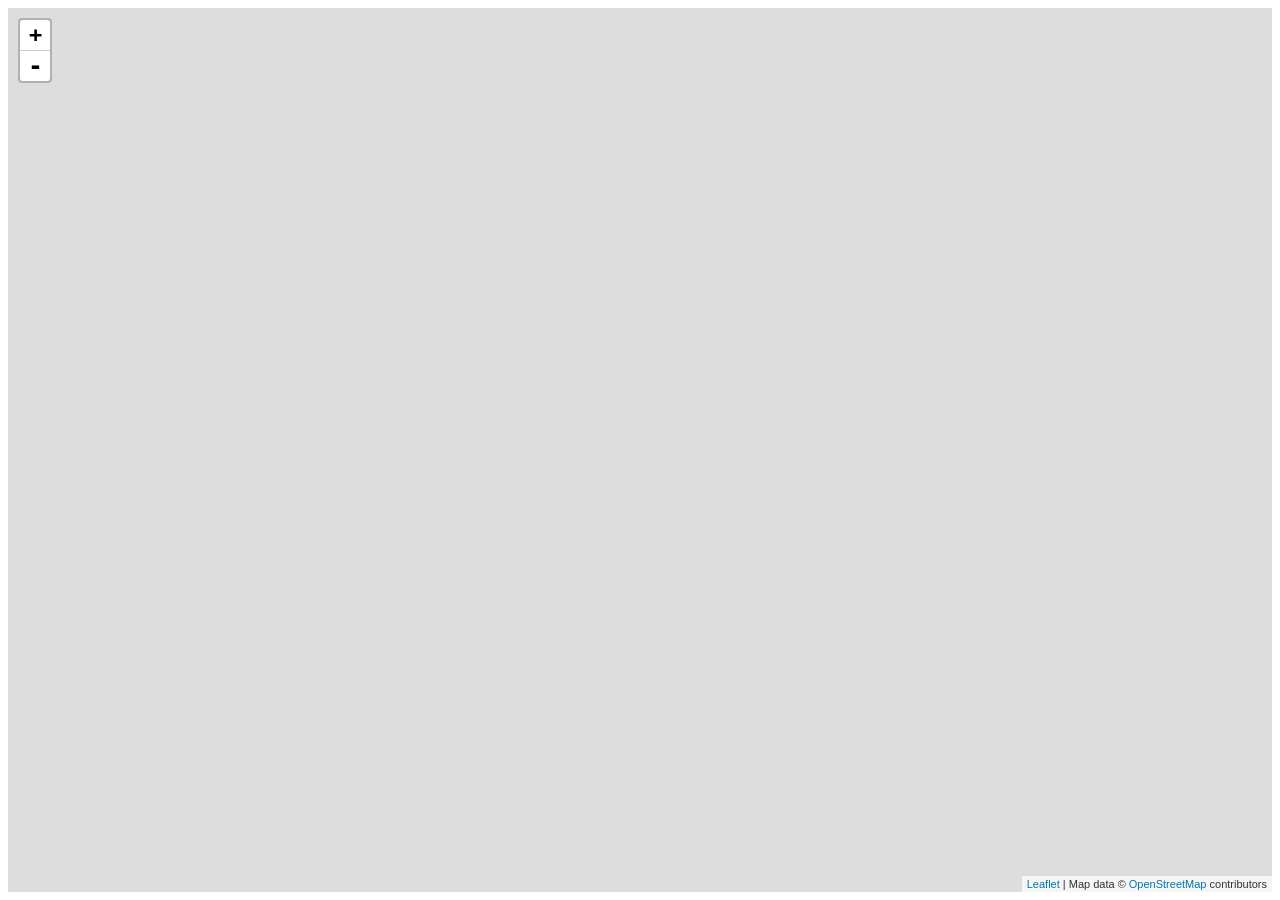
==== caching_tileserver/map_src/index-leaflet-raster.html @ f567d8f9 "initial import" ====
<html>
<head>
  <script type="text/javascript" src="leaflet.js"></script>
  <script type="text/javascript" src="Leaflet.VectorGrid.bundled.js"></script>
  <script type="text/javascript" src="leaflet-realtime.js"></script>
  <script type="text/javascript" src="leaflet-hash.js"></script>

  <link rel="stylesheet" type="text/css" href="leaflet.css"/>

  <script src="mapbox-gl.js"></script>
  <link href="mapbox-gl.css" rel='stylesheet' />

  <script src="leaflet-mapbox-gl.js"></script>

  <style>
    #map { height: 100%; }
  </style>
</head>
<body>
<div id="map"></div>
<script type="text/javascript">
var map = L.map('map').setView([39.8283, -98.5795], 5);
ATTR = '&copy;&nbsp;<a href="http://openstreetmap.org">OpenStreetMap</a> contributors, ' +
  '<a href="http://creativecommons.org/licenses/by-sa/2.0/">CC-BY-SA</a>';

var hash = new L.Hash(map);

/*
var gl = L.mapboxGL({
	style: '/vector_tiles/styles/osm-bright.json',
	accessToken: 'no-token',
  attribution: ATTR
}).addTo(map);
*/
var osmUrl='/raster_tiles/osm_bright/{z}/{x}/{y}.png?origin=nw';
var osmAttrib='Map data © <a href="http://openstreetmap.org">OpenStreetMap</a> contributors';
var osm = new L.TileLayer(osmUrl, {minZoom: 0, maxZoom: 22, attribution: osmAttrib}).addTo(map);

var trail = {
        type: 'FeatureCollection',
        features: [
          {
            type: 'Feature',
            properties: {
                id: '0'
            },
            geometry: {
                type: 'LineString',
                coordinates: []
            },
            style: {
              "color": "red"
            }
          },
          {
            type: 'Feature',
            properties: {
                id: '1'
            },
            geometry: {
                type: 'LineString',
                coordinates: []
            },
            style: {
              "color": "green"
            }
          }
        ]
    };

/*
var realtime = L.realtime(
function(success, error) {
        var west = map.getBounds().getWest();
        var east = map.getBounds().getEast();
        var south = map.getBounds().getSouth();
        var north = map.getBounds().getNorth();
        var bounds = "minlon=" + west.toFixed(6) + "&minlat=" + south.toFixed(6) + "&maxlon=" + east.toFixed(6) + "&maxlat=" + north.toFixed(6);
        fetch('/rest/entities?nument=50&numobs=20' + "&" + bounds)
        .then(function(response) { return response.json(); })
        .then(function(data) {
            success(data);
        })
        .catch(error);
    }
    , {
        interval: 3000
    }
    ).addTo(map);
*/

// control position: bottomright, topright, topleft, bottomleft
    var coorddisp = L.control({position: 'bottomleft'});
    coorddisp.onAdd = function(map){
        var div = L.DomUtil.create('div', 'mapcoords');
        div.innerHTML= "";
        div.id = "mapcoords";
        return div;
    }
    coorddisp.addTo(map);

function onMouseMove(e) {
    var west = map.getBounds().getWest();
    var east = map.getBounds().getEast();
    var south = map.getBounds().getSouth();
    var north = map.getBounds().getNorth();
    document.getElementById("mapcoords").innerHTML = e.latlng.lat.toFixed(6) + "," + e.latlng.lng.toFixed(6) +
      " [ " + west.toFixed(6) + "," + south.toFixed(6) + " -- " + east.toFixed(6) + "," + north.toFixed(6) + " ]";
}
map.on('mousemove', onMouseMove);

</script>
</body>
</html>
---- caching_tileserver/map_src/leaflet.css ----
/* required styles */

.leaflet-pane,
.leaflet-tile,
.leaflet-marker-icon,
.leaflet-marker-shadow,
.leaflet-tile-container,
.leaflet-pane > svg,
.leaflet-pane > canvas,
.leaflet-zoom-box,
.leaflet-image-layer,
.leaflet-layer {
	position: absolute;
	left: 0;
	top: 0;
	}
.leaflet-container {
	overflow: hidden;
	}
.leaflet-tile,
.leaflet-marker-icon,
.leaflet-marker-shadow {
	-webkit-user-select: none;
	   -moz-user-select: none;
	        user-select: none;
	  -webkit-user-drag: none;
	}
/* Safari renders non-retina tile on retina better with this, but Chrome is worse */
.leaflet-safari .leaflet-tile {
	image-rendering: -webkit-optimize-contrast;
	}
/* hack that prevents hw layers "stretching" when loading new tiles */
.leaflet-safari .leaflet-tile-container {
	width: 1600px;
	height: 1600px;
	-webkit-transform-origin: 0 0;
	}
.leaflet-marker-icon,
.leaflet-marker-shadow {
	display: block;
	}
/* .leaflet-container svg: reset svg max-width decleration shipped in Joomla! (joomla.org) 3.x */
/* .leaflet-container img: map is broken in FF if you have max-width: 100% on tiles */
.leaflet-container .leaflet-overlay-pane svg,
.leaflet-container .leaflet-marker-pane img,
.leaflet-container .leaflet-shadow-pane img,
.leaflet-container .leaflet-tile-pane img,
.leaflet-container img.leaflet-image-layer {
	max-width: none !important;
	}

.leaflet-container.leaflet-touch-zoom {
	-ms-touch-action: pan-x pan-y;
	touch-action: pan-x pan-y;
	}
.leaflet-container.leaflet-touch-drag {
	-ms-touch-action: pinch-zoom;
	}
.leaflet-container.leaflet-touch-drag.leaflet-touch-zoom {
	-ms-touch-action: none;
	touch-action: none;
}
.leaflet-tile {
	filter: inherit;
	visibility: hidden;
	}
.leaflet-tile-loaded {
	visibility: inherit;
	}
.leaflet-zoom-box {
	width: 0;
	height: 0;
	-moz-box-sizing: border-box;
	     box-sizing: border-box;
	z-index: 800;
	}
/* workaround for https://bugzilla.mozilla.org/show_bug.cgi?id=888319 */
.leaflet-overlay-pane svg {
	-moz-user-select: none;
	}

.leaflet-pane         { z-index: 400; }

.leaflet-tile-pane    { z-index: 200; }
.leaflet-overlay-pane { z-index: 400; }
.leaflet-shadow-pane  { z-index: 500; }
.leaflet-marker-pane  { z-index: 600; }
.leaflet-tooltip-pane   { z-index: 650; }
.leaflet-popup-pane   { z-index: 700; }

.leaflet-map-pane canvas { z-index: 100; }
.leaflet-map-pane svg    { z-index: 200; }

.leaflet-vml-shape {
	width: 1px;
	height: 1px;
	}
.lvml {
	behavior: url(#default#VML);
	display: inline-block;
	position: absolute;
	}


/* control positioning */

.leaflet-control {
	position: relative;
	z-index: 800;
	pointer-events: visiblePainted; /* IE 9-10 doesn't have auto */
	pointer-events: auto;
	}
.leaflet-top,
.leaflet-bottom {
	position: absolute;
	z-index: 1000;
	pointer-events: none;
	}
.leaflet-top {
	top: 0;
	}
.leaflet-right {
	right: 0;
	}
.leaflet-bottom {
	bottom: 0;
	}
.leaflet-left {
	left: 0;
	}
.leaflet-control {
	float: left;
	clear: both;
	}
.leaflet-right .leaflet-control {
	float: right;
	}
.leaflet-top .leaflet-control {
	margin-top: 10px;
	}
.leaflet-bottom .leaflet-control {
	margin-bottom: 10px;
	}
.leaflet-left .leaflet-control {
	margin-left: 10px;
	}
.leaflet-right .leaflet-control {
	margin-right: 10px;
	}


/* zoom and fade animations */

.leaflet-fade-anim .leaflet-tile {
	will-change: opacity;
	}
.leaflet-fade-anim .leaflet-popup {
	opacity: 0;
	-webkit-transition: opacity 0.2s linear;
	   -moz-transition: opacity 0.2s linear;
	     -o-transition: opacity 0.2s linear;
	        transition: opacity 0.2s linear;
	}
.leaflet-fade-anim .leaflet-map-pane .leaflet-popup {
	opacity: 1;
	}
.leaflet-zoom-animated {
	-webkit-transform-origin: 0 0;
	    -ms-transform-origin: 0 0;
	        transform-origin: 0 0;
	}
.leaflet-zoom-anim .leaflet-zoom-animated {
	will-change: transform;
	}
.leaflet-zoom-anim .leaflet-zoom-animated {
	-webkit-transition: -webkit-transform 0.25s cubic-bezier(0,0,0.25,1);
	   -moz-transition:    -moz-transform 0.25s cubic-bezier(0,0,0.25,1);
	     -o-transition:      -o-transform 0.25s cubic-bezier(0,0,0.25,1);
	        transition:         transform 0.25s cubic-bezier(0,0,0.25,1);
	}
.leaflet-zoom-anim .leaflet-tile,
.leaflet-pan-anim .leaflet-tile {
	-webkit-transition: none;
	   -moz-transition: none;
	     -o-transition: none;
	        transition: none;
	}

.leaflet-zoom-anim .leaflet-zoom-hide {
	visibility: hidden;
	}


/* cursors */

.leaflet-interactive {
	cursor: pointer;
	}
.leaflet-grab {
	cursor: -webkit-grab;
	cursor:    -moz-grab;
	}
.leaflet-crosshair,
.leaflet-crosshair .leaflet-interactive {
	cursor: crosshair;
	}
.leaflet-popup-pane,
.leaflet-control {
	cursor: auto;
	}
.leaflet-dragging .leaflet-grab,
.leaflet-dragging .leaflet-grab .leaflet-interactive,
.leaflet-dragging .leaflet-marker-draggable {
	cursor: move;
	cursor: -webkit-grabbing;
	cursor:    -moz-grabbing;
	}

/* marker & overlays interactivity */
.leaflet-marker-icon,
.leaflet-marker-shadow,
.leaflet-image-layer,
.leaflet-pane > svg path,
.leaflet-tile-container {
	pointer-events: none;
	}

.leaflet-marker-icon.leaflet-interactive,
.leaflet-image-layer.leaflet-interactive,
.leaflet-pane > svg path.leaflet-interactive {
	pointer-events: visiblePainted; /* IE 9-10 doesn't have auto */
	pointer-events: auto;
	}

/* visual tweaks */

.leaflet-container {
	background: #ddd;
	outline: 0;
	}
.leaflet-container a {
	color: #0078A8;
	}
.leaflet-container a.leaflet-active {
	outline: 2px solid orange;
	}
.leaflet-zoom-box {
	border: 2px dotted #38f;
	background: rgba(255,255,255,0.5);
	}


/* general typography */
.leaflet-container {
	font: 12px/1.5 "Helvetica Neue", Arial, Helvetica, sans-serif;
	}


/* general toolbar styles */

.leaflet-bar {
	box-shadow: 0 1px 5px rgba(0,0,0,0.65);
	border-radius: 4px;
	}
.leaflet-bar a,
.leaflet-bar a:hover {
	background-color: #fff;
	border-bottom: 1px solid #ccc;
	width: 26px;
	height: 26px;
	line-height: 26px;
	display: block;
	text-align: center;
	text-decoration: none;
	color: black;
	}
.leaflet-bar a,
.leaflet-control-layers-toggle {
	background-position: 50% 50%;
	background-repeat: no-repeat;
	display: block;
	}
.leaflet-bar a:hover {
	background-color: #f4f4f4;
	}
.leaflet-bar a:first-child {
	border-top-left-radius: 4px;
	border-top-right-radius: 4px;
	}
.leaflet-bar a:last-child {
	border-bottom-left-radius: 4px;
	border-bottom-right-radius: 4px;
	border-bottom: none;
	}
.leaflet-bar a.leaflet-disabled {
	cursor: default;
	background-color: #f4f4f4;
	color: #bbb;
	}

.leaflet-touch .leaflet-bar a {
	width: 30px;
	height: 30px;
	line-height: 30px;
	}


/* zoom control */

.leaflet-control-zoom-in,
.leaflet-control-zoom-out {
	font: bold 18px 'Lucida Console', Monaco, monospace;
	text-indent: 1px;
	}
.leaflet-control-zoom-out {
	font-size: 20px;
	}

.leaflet-touch .leaflet-control-zoom-in {
	font-size: 22px;
	}
.leaflet-touch .leaflet-control-zoom-out {
	font-size: 24px;
	}


/* layers control */

.leaflet-control-layers {
	box-shadow: 0 1px 5px rgba(0,0,0,0.4);
	background: #fff;
	border-radius: 5px;
	}
.leaflet-control-layers-toggle {
	background-image: url(images/layers.png);
	width: 36px;
	height: 36px;
	}
.leaflet-retina .leaflet-control-layers-toggle {
	background-image: url(images/layers-2x.png);
	background-size: 26px 26px;
	}
.leaflet-touch .leaflet-control-layers-toggle {
	width: 44px;
	height: 44px;
	}
.leaflet-control-layers .leaflet-control-layers-list,
.leaflet-control-layers-expanded .leaflet-control-layers-toggle {
	display: none;
	}
.leaflet-control-layers-expanded .leaflet-control-layers-list {
	display: block;
	position: relative;
	}
.leaflet-control-layers-expanded {
	padding: 6px 10px 6px 6px;
	color: #333;
	background: #fff;
	}
.leaflet-control-layers-scrollbar {
	overflow-y: scroll;
	padding-right: 5px;
	}
.leaflet-control-layers-selector {
	margin-top: 2px;
	position: relative;
	top: 1px;
	}
.leaflet-control-layers label {
	display: block;
	}
.leaflet-control-layers-separator {
	height: 0;
	border-top: 1px solid #ddd;
	margin: 5px -10px 5px -6px;
	}

/* Default icon URLs */
.leaflet-default-icon-path {
	background-image: url(images/marker-icon.png);
	}


/* attribution and scale controls */

.leaflet-container .leaflet-control-attribution {
	background: #fff;
	background: rgba(255, 255, 255, 0.7);
	margin: 0;
	}
.leaflet-control-attribution,
.leaflet-control-scale-line {
	padding: 0 5px;
	color: #333;
	}
.leaflet-control-attribution a {
	text-decoration: none;
	}
.leaflet-control-attribution a:hover {
	text-decoration: underline;
	}
.leaflet-container .leaflet-control-attribution,
.leaflet-container .leaflet-control-scale {
	font-size: 11px;
	}
.leaflet-left .leaflet-control-scale {
	margin-left: 5px;
	}
.leaflet-bottom .leaflet-control-scale {
	margin-bottom: 5px;
	}
.leaflet-control-scale-line {
	border: 2px solid #777;
	border-top: none;
	line-height: 1.1;
	padding: 2px 5px 1px;
	font-size: 11px;
	white-space: nowrap;
	overflow: hidden;
	-moz-box-sizing: border-box;
	     box-sizing: border-box;

	background: #fff;
	background: rgba(255, 255, 255, 0.5);
	}
.leaflet-control-scale-line:not(:first-child) {
	border-top: 2px solid #777;
	border-bottom: none;
	margin-top: -2px;
	}
.leaflet-control-scale-line:not(:first-child):not(:last-child) {
	border-bottom: 2px solid #777;
	}

.leaflet-touch .leaflet-control-attribution,
.leaflet-touch .leaflet-control-layers,
.leaflet-touch .leaflet-bar {
	box-shadow: none;
	}
.leaflet-touch .leaflet-control-layers,
.leaflet-touch .leaflet-bar {
	border: 2px solid rgba(0,0,0,0.2);
	background-clip: padding-box;
	}


/* popup */

.leaflet-popup {
	position: absolute;
	text-align: center;
	margin-bottom: 20px;
	}
.leaflet-popup-content-wrapper {
	padding: 1px;
	text-align: left;
	border-radius: 12px;
	}
.leaflet-popup-content {
	margin: 13px 19px;
	line-height: 1.4;
	}
.leaflet-popup-content p {
	margin: 18px 0;
	}
.leaflet-popup-tip-container {
	width: 40px;
	height: 20px;
	position: absolute;
	left: 50%;
	margin-left: -20px;
	overflow: hidden;
	pointer-events: none;
	}
.leaflet-popup-tip {
	width: 17px;
	height: 17px;
	padding: 1px;

	margin: -10px auto 0;

	-webkit-transform: rotate(45deg);
	   -moz-transform: rotate(45deg);
	    -ms-transform: rotate(45deg);
	     -o-transform: rotate(45deg);
	        transform: rotate(45deg);
	}
.leaflet-popup-content-wrapper,
.leaflet-popup-tip {
	background: white;
	color: #333;
	box-shadow: 0 3px 14px rgba(0,0,0,0.4);
	}
.leaflet-container a.leaflet-popup-close-button {
	position: absolute;
	top: 0;
	right: 0;
	padding: 4px 4px 0 0;
	border: none;
	text-align: center;
	width: 18px;
	height: 14px;
	font: 16px/14px Tahoma, Verdana, sans-serif;
	color: #c3c3c3;
	text-decoration: none;
	font-weight: bold;
	background: transparent;
	}
.leaflet-container a.leaflet-popup-close-button:hover {
	color: #999;
	}
.leaflet-popup-scrolled {
	overflow: auto;
	border-bottom: 1px solid #ddd;
	border-top: 1px solid #ddd;
	}

.leaflet-oldie .leaflet-popup-content-wrapper {
	zoom: 1;
	}
.leaflet-oldie .leaflet-popup-tip {
	width: 24px;
	margin: 0 auto;

	-ms-filter: "progid:DXImageTransform.Microsoft.Matrix(M11=0.70710678, M12=0.70710678, M21=-0.70710678, M22=0.70710678)";
	filter: progid:DXImageTransform.Microsoft.Matrix(M11=0.70710678, M12=0.70710678, M21=-0.70710678, M22=0.70710678);
	}
.leaflet-oldie .leaflet-popup-tip-container {
	margin-top: -1px;
	}

.leaflet-oldie .leaflet-control-zoom,
.leaflet-oldie .leaflet-control-layers,
.leaflet-oldie .leaflet-popup-content-wrapper,
.leaflet-oldie .leaflet-popup-tip {
	border: 1px solid #999;
	}


/* div icon */

.leaflet-div-icon {
	background: #fff;
	border: 1px solid #666;
	}


/* Tooltip */
/* Base styles for the element that has a tooltip */
.leaflet-tooltip {
	position: absolute;
	padding: 6px;
	background-color: #fff;
	border: 1px solid #fff;
	border-radius: 3px;
	color: #222;
	white-space: nowrap;
	-webkit-user-select: none;
	-moz-user-select: none;
	-ms-user-select: none;
	user-select: none;
	pointer-events: none;
	box-shadow: 0 1px 3px rgba(0,0,0,0.4);
	}
.leaflet-tooltip.leaflet-clickable {
	cursor: pointer;
	pointer-events: auto;
	}
.leaflet-tooltip-top:before,
.leaflet-tooltip-bottom:before,
.leaflet-tooltip-left:before,
.leaflet-tooltip-right:before {
	position: absolute;
	pointer-events: none;
	border: 6px solid transparent;
	background: transparent;
	content: "";
	}

/* Directions */

.leaflet-tooltip-bottom {
	margin-top: 6px;
}
.leaflet-tooltip-top {
	margin-top: -6px;
}
.leaflet-tooltip-bottom:before,
.leaflet-tooltip-top:before {
	left: 50%;
	margin-left: -6px;
	}
.leaflet-tooltip-top:before {
	bottom: 0;
	margin-bottom: -12px;
	border-top-color: #fff;
	}
.leaflet-tooltip-bottom:before {
	top: 0;
	margin-top: -12px;
	margin-left: -6px;
	border-bottom-color: #fff;
	}
.leaflet-tooltip-left {
	margin-left: -6px;
}
.leaflet-tooltip-right {
	margin-left: 6px;
}
.leaflet-tooltip-left:before,
.leaflet-tooltip-right:before {
	top: 50%;
	margin-top: -6px;
	}
.leaflet-tooltip-left:before {
	right: 0;
	margin-right: -12px;
	border-left-color: #fff;
	}
.leaflet-tooltip-right:before {
	left: 0;
	margin-left: -12px;
	border-right-color: #fff;
	}
---- caching_tileserver/map_src/mapbox-gl.css ----
.mapboxgl-map {
    font: 12px/20px 'Helvetica Neue', Arial, Helvetica, sans-serif;
    overflow: hidden;
    position: relative;
    -webkit-tap-highlight-color: rgba(0,0,0,0);
}

.mapboxgl-canvas-container.mapboxgl-interactive,
.mapboxgl-ctrl-nav-compass {
    cursor: -webkit-grab;
    cursor: -moz-grab;
    cursor: grab;
}
.mapboxgl-canvas-container.mapboxgl-interactive:active,
.mapboxgl-ctrl-nav-compass:active {
    cursor: -webkit-grabbing;
    cursor: -moz-grabbing;
    cursor: grabbing;
}

.mapboxgl-canvas-container.mapboxgl-touch-zoom-rotate {
    -ms-touch-action: pan-x pan-y;
    touch-action: pan-x pan-y;
}
.mapboxgl-canvas-container.mapboxgl-touch-drag-pan {
    -ms-touch-action: pinch-zoom;
}
.mapboxgl-canvas-container.mapboxgl-touch-zoom-rotate.mapboxgl-touch-drag-pan {
    -ms-touch-action: none;
    touch-action: none;
}
.mapboxgl-ctrl-top-left,
.mapboxgl-ctrl-top-right,
.mapboxgl-ctrl-bottom-left,
.mapboxgl-ctrl-bottom-right  { position:absolute; pointer-events:none; z-index:2; }
.mapboxgl-ctrl-top-left      { top:0; left:0; }
.mapboxgl-ctrl-top-right     { top:0; right:0; }
.mapboxgl-ctrl-bottom-left   { bottom:0; left:0; }
.mapboxgl-ctrl-bottom-right  { right:0; bottom:0; }

.mapboxgl-ctrl { clear:both; pointer-events:auto }
.mapboxgl-ctrl-top-left .mapboxgl-ctrl { margin:10px 0 0 10px; float:left; }
.mapboxgl-ctrl-top-right .mapboxgl-ctrl{ margin:10px 10px 0 0; float:right; }
.mapboxgl-ctrl-bottom-left .mapboxgl-ctrl { margin:0 0 10px 10px; float:left; }
.mapboxgl-ctrl-bottom-right .mapboxgl-ctrl { margin:0 10px 10px 0; float:right; }

.mapboxgl-ctrl-group {
    border-radius: 4px;
    -moz-box-shadow: 0px 0px 2px rgba(0,0,0,0.1);
    -webkit-box-shadow: 0px 0px 2px rgba(0,0,0,0.1);
    box-shadow: 0px 0px 0px 2px rgba(0,0,0,0.1);
    overflow: hidden;
    background: #fff;
}
.mapboxgl-ctrl-group > button {
    width: 30px;
    height: 30px;
    display: block;
    padding: 0;
    outline: none;
    border: none;
    border-bottom: 1px solid #ddd;
    box-sizing: border-box;
    background-color: rgba(0,0,0,0);
    cursor: pointer;
}
/* https://bugzilla.mozilla.org/show_bug.cgi?id=140562 */
.mapboxgl-ctrl > button::-moz-focus-inner {
    border: 0;
    padding: 0;
}
.mapboxgl-ctrl > button:last-child {
    border-bottom: 0;
}
.mapboxgl-ctrl > button:hover {
    background-color: rgba(0,0,0,0.05);
}
.mapboxgl-ctrl-icon,
.mapboxgl-ctrl-icon > .mapboxgl-ctrl-compass-arrow {
    speak: none;
    -webkit-font-smoothing: antialiased;
    -moz-osx-font-smoothing: grayscale;
}
.mapboxgl-ctrl-icon {
    padding: 5px;
}
.mapboxgl-ctrl-icon.mapboxgl-ctrl-zoom-out {
    background-image: url("data:image/svg+xml;charset=utf8,%3Csvg%20viewBox%3D%270%200%2020%2020%27%20xmlns%3D%27http%3A%2F%2Fwww.w3.org%2F2000%2Fsvg%27%3E%0A%20%20%3Cpath%20style%3D%27fill%3A%23333333%3B%27%20d%3D%27m%207%2C9%20c%20-0.554%2C0%20-1%2C0.446%20-1%2C1%200%2C0.554%200.446%2C1%201%2C1%20l%206%2C0%20c%200.554%2C0%201%2C-0.446%201%2C-1%200%2C-0.554%20-0.446%2C-1%20-1%2C-1%20z%27%20%2F%3E%0A%3C%2Fsvg%3E%0A");
}
.mapboxgl-ctrl-icon.mapboxgl-ctrl-zoom-in {
    background-image: url("data:image/svg+xml;charset=utf8,%3Csvg%20viewBox%3D%270%200%2020%2020%27%20xmlns%3D%27http%3A%2F%2Fwww.w3.org%2F2000%2Fsvg%27%3E%0A%20%20%3Cpath%20style%3D%27fill%3A%23333333%3B%27%20d%3D%27M%2010%206%20C%209.446%206%209%206.4459904%209%207%20L%209%209%20L%207%209%20C%206.446%209%206%209.446%206%2010%20C%206%2010.554%206.446%2011%207%2011%20L%209%2011%20L%209%2013%20C%209%2013.55401%209.446%2014%2010%2014%20C%2010.554%2014%2011%2013.55401%2011%2013%20L%2011%2011%20L%2013%2011%20C%2013.554%2011%2014%2010.554%2014%2010%20C%2014%209.446%2013.554%209%2013%209%20L%2011%209%20L%2011%207%20C%2011%206.4459904%2010.554%206%2010%206%20z%27%20%2F%3E%0A%3C%2Fsvg%3E%0A");
}
.mapboxgl-ctrl-icon.mapboxgl-ctrl-geolocate  {
    background-image: url("data:image/svg+xml;charset=utf-8,%3Csvg%20viewBox%3D%270%200%2020%2020%27%20xmlns%3D%27http%3A%2F%2Fwww.w3.org%2F2000%2Fsvg%27%3E%0D%0A%20%20%3Cpath%20style%3D%27fill%3A%23333%3B%27%20d%3D%27M10%204C9%204%209%205%209%205L9%205.1A5%205%200%200%200%205.1%209L5%209C5%209%204%209%204%2010%204%2011%205%2011%205%2011L5.1%2011A5%205%200%200%200%209%2014.9L9%2015C9%2015%209%2016%2010%2016%2011%2016%2011%2015%2011%2015L11%2014.9A5%205%200%200%200%2014.9%2011L15%2011C15%2011%2016%2011%2016%2010%2016%209%2015%209%2015%209L14.9%209A5%205%200%200%200%2011%205.1L11%205C11%205%2011%204%2010%204zM10%206.5A3.5%203.5%200%200%201%2013.5%2010%203.5%203.5%200%200%201%2010%2013.5%203.5%203.5%200%200%201%206.5%2010%203.5%203.5%200%200%201%2010%206.5zM10%208.3A1.8%201.8%200%200%200%208.3%2010%201.8%201.8%200%200%200%2010%2011.8%201.8%201.8%200%200%200%2011.8%2010%201.8%201.8%200%200%200%2010%208.3z%27%20%2F%3E%0D%0A%3C%2Fsvg%3E");
}
.mapboxgl-ctrl-icon.mapboxgl-ctrl-geolocate.watching  {
    background-image: url("data:image/svg+xml;charset=utf-8,%3Csvg%20viewBox%3D%270%200%2020%2020%27%20xmlns%3D%27http%3A%2F%2Fwww.w3.org%2F2000%2Fsvg%27%3E%0D%0A%20%20%3Cpath%20style%3D%27fill%3A%2300f%3B%27%20d%3D%27M10%204C9%204%209%205%209%205L9%205.1A5%205%200%200%200%205.1%209L5%209C5%209%204%209%204%2010%204%2011%205%2011%205%2011L5.1%2011A5%205%200%200%200%209%2014.9L9%2015C9%2015%209%2016%2010%2016%2011%2016%2011%2015%2011%2015L11%2014.9A5%205%200%200%200%2014.9%2011L15%2011C15%2011%2016%2011%2016%2010%2016%209%2015%209%2015%209L14.9%209A5%205%200%200%200%2011%205.1L11%205C11%205%2011%204%2010%204zM10%206.5A3.5%203.5%200%200%201%2013.5%2010%203.5%203.5%200%200%201%2010%2013.5%203.5%203.5%200%200%201%206.5%2010%203.5%203.5%200%200%201%2010%206.5zM10%208.3A1.8%201.8%200%200%200%208.3%2010%201.8%201.8%200%200%200%2010%2011.8%201.8%201.8%200%200%200%2011.8%2010%201.8%201.8%200%200%200%2010%208.3z%27%20%2F%3E%0D%0A%3C%2Fsvg%3E");
}
.mapboxgl-ctrl-icon.mapboxgl-ctrl-fullscreen  {
    background-image: url("[data-uri]");
}
.mapboxgl-ctrl-icon.mapboxgl-ctrl-shrink  {
    background-image: url("[data-uri]");
}
.mapboxgl-ctrl-icon.mapboxgl-ctrl-compass > .mapboxgl-ctrl-compass-arrow {
    width: 20px;
    height: 20px;
    margin: 5px;
    background-image: url("data:image/svg+xml;charset=utf8,%3Csvg%20xmlns%3D%27http%3A%2F%2Fwww.w3.org%2F2000%2Fsvg%27%20viewBox%3D%270%200%2020%2020%27%3E%0A%09%3Cpolygon%20fill%3D%27%23333333%27%20points%3D%276%2C9%2010%2C1%2014%2C9%27%2F%3E%0A%09%3Cpolygon%20fill%3D%27%23CCCCCC%27%20points%3D%276%2C11%2010%2C19%2014%2C11%20%27%2F%3E%0A%3C%2Fsvg%3E");
    background-repeat: no-repeat;
    display: inline-block;
}

a.mapboxgl-ctrl-logo {
    width: 60px;
    height: 20px;
    display: block;
    background-repeat: no-repeat;
    cursor: pointer;
    background-image: url("[data-uri]");
}

.mapboxgl-ctrl.mapboxgl-ctrl-attrib {
    padding: 0 5px;
    background-color: rgba(255, 255, 255, .5);
    margin: 0;
}
.mapboxgl-ctrl-attrib.compact {
    padding-top: 2px;
    padding-bottom: 2px;
    margin: 0 10px 10px 10px;
    position: relative;
    padding-right: 24px;
    background-color: #fff;
    border-radius: 3px 12px 12px 3px;
    visibility: hidden;
}
.mapboxgl-ctrl-attrib.compact:hover {
    visibility: visible;
}
.mapboxgl-ctrl-attrib.compact:after {
    content: '';
    cursor: pointer;
    position: absolute;
    bottom: 0;
    right: 0;
    background-image: url("data:image/svg+xml;charset=utf-8,%3Csvg%20viewBox%3D%270%200%2020%2020%27%20xmlns%3D%27http%3A%2F%2Fwww.w3.org%2F2000%2Fsvg%27%3E%0D%0A%09%3Cpath%20fill%3D%27%23333333%27%20fill-rule%3D%27evenodd%27%20d%3D%27M4%2C10a6%2C6%200%201%2C0%2012%2C0a6%2C6%200%201%2C0%20-12%2C0%20M9%2C7a1%2C1%200%201%2C0%202%2C0a1%2C1%200%201%2C0%20-2%2C0%20M9%2C10a1%2C1%200%201%2C1%202%2C0l0%2C3a1%2C1%200%201%2C1%20-2%2C0%27%20%2F%3E%0D%0A%3C%2Fsvg%3E");
    background-color: rgba(255, 255, 255, .5);
    width: 24px;
    height: 24px;
    box-sizing: border-box;
    visibility: visible;
    border-radius: 12px;
}
.mapboxgl-ctrl-attrib a {
    color: rgba(0,0,0,0.75);
    text-decoration: none;
}
.mapboxgl-ctrl-attrib a:hover {
    color: inherit;
    text-decoration: underline;
}
.mapboxgl-ctrl-attrib .mapbox-improve-map {
    font-weight: bold;
    margin-left: 2px;
}

.mapboxgl-ctrl-scale {
    background-color: rgba(255,255,255,0.75);
    font-size: 10px;
    border-width: medium 2px 2px;
    border-style: none solid solid;
    border-color: #333;
    padding: 0 5px;
    color: #333;
}

.mapboxgl-popup {
    position: absolute;
    top: 0;
    left: 0;
    display: -webkit-flex;
    display: flex;
    will-change: transform;
    pointer-events: none;
}
.mapboxgl-popup-anchor-top,
.mapboxgl-popup-anchor-top-left,
.mapboxgl-popup-anchor-top-right {
    -webkit-flex-direction: column;
    flex-direction: column;
}
.mapboxgl-popup-anchor-bottom,
.mapboxgl-popup-anchor-bottom-left,
.mapboxgl-popup-anchor-bottom-right {
    -webkit-flex-direction: column-reverse;
    flex-direction: column-reverse;
}
.mapboxgl-popup-anchor-left {
    -webkit-flex-direction: row;
    flex-direction: row;
}
.mapboxgl-popup-anchor-right {
    -webkit-flex-direction: row-reverse;
    flex-direction: row-reverse;
}
.mapboxgl-popup-tip {
    width: 0;
    height: 0;
    border: 10px solid transparent;
    z-index: 1;
}
.mapboxgl-popup-anchor-top .mapboxgl-popup-tip {
    -webkit-align-self: center;
    align-self: center;
    border-top: none;
    border-bottom-color: #fff;
}
.mapboxgl-popup-anchor-top-left .mapboxgl-popup-tip {
    -webkit-align-self: flex-start;
    align-self: flex-start;
    border-top: none;
    border-left: none;
    border-bottom-color: #fff;
}
.mapboxgl-popup-anchor-top-right .mapboxgl-popup-tip {
    -webkit-align-self: flex-end;
    align-self: flex-end;
    border-top: none;
    border-right: none;
    border-bottom-color: #fff;
}
.mapboxgl-popup-anchor-bottom .mapboxgl-popup-tip {
    -webkit-align-self: center;
    align-self: center;
    border-bottom: none;
    border-top-color: #fff;
}
.mapboxgl-popup-anchor-bottom-left .mapboxgl-popup-tip {
    -webkit-align-self: flex-start;
    align-self: flex-start;
    border-bottom: none;
    border-left: none;
    border-top-color: #fff;
}
.mapboxgl-popup-anchor-bottom-right .mapboxgl-popup-tip {
    -webkit-align-self: flex-end;
    align-self: flex-end;
    border-bottom: none;
    border-right: none;
    border-top-color: #fff;
}
.mapboxgl-popup-anchor-left .mapboxgl-popup-tip {
    -webkit-align-self: center;
    align-self: center;
    border-left: none;
    border-right-color: #fff;
}
.mapboxgl-popup-anchor-right .mapboxgl-popup-tip {
    -webkit-align-self: center;
    align-self: center;
    border-right: none;
    border-left-color: #fff;
}
.mapboxgl-popup-close-button {
    position: absolute;
    right: 0;
    top: 0;
    border: none;
    border-radius: 0 3px 0 0;
    cursor: pointer;
    background-color: rgba(0,0,0,0);
}
.mapboxgl-popup-close-button:hover {
    background-color: rgba(0,0,0,0.05);
}
.mapboxgl-popup-content {
    position: relative;
    background: #fff;
    border-radius: 3px;
    box-shadow: 0 1px 2px rgba(0,0,0,0.10);
    padding: 10px 10px 15px;
    pointer-events: auto;
}
.mapboxgl-popup-anchor-top-left .mapboxgl-popup-content {
    border-top-left-radius: 0;
}
.mapboxgl-popup-anchor-top-right .mapboxgl-popup-content {
    border-top-right-radius: 0;
}
.mapboxgl-popup-anchor-bottom-left .mapboxgl-popup-content {
    border-bottom-left-radius: 0;
}
.mapboxgl-popup-anchor-bottom-right .mapboxgl-popup-content {
    border-bottom-right-radius: 0;
}

.mapboxgl-marker {
    position: absolute;
    top: 0;
    left: 0;
    will-change: transform;
}

.mapboxgl-crosshair,
.mapboxgl-crosshair .mapboxgl-interactive,
.mapboxgl-crosshair .mapboxgl-interactive:active {
    cursor: crosshair;
}
.mapboxgl-boxzoom {
    position: absolute;
    top: 0;
    left: 0;
    width: 0;
    height: 0;
    background: #fff;
    border: 2px dotted #202020;
    opacity: 0.5;
}
@media print {
    .mapbox-improve-map {
        display:none;
    }
}
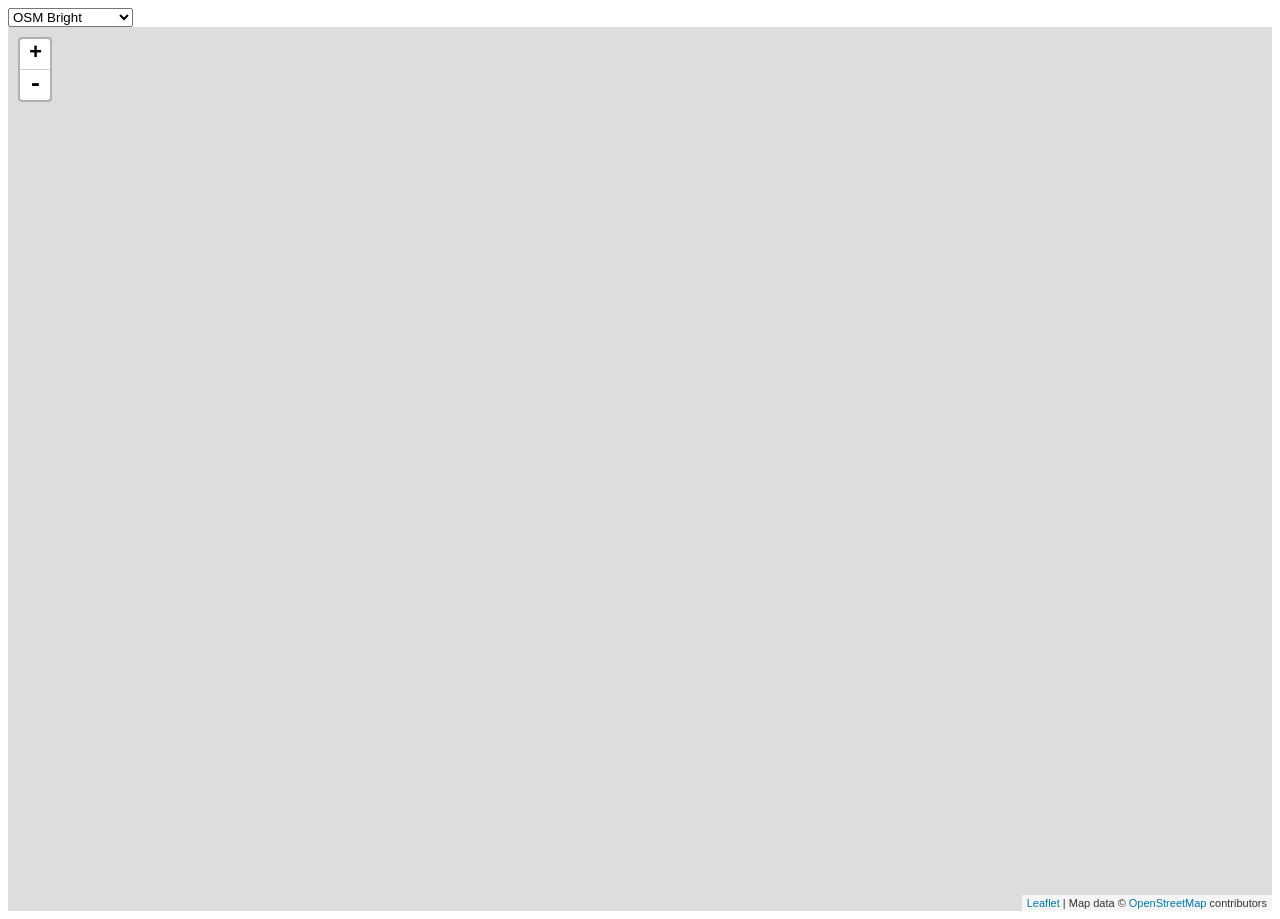
==== commit f97498bd: "allow selection of the various styles" ====
--- a/caching_tileserver/map_src/index-leaflet-raster.html
+++ b/caching_tileserver/map_src/index-leaflet-raster.html
@@ -17,6 +17,15 @@
   </style>
 </head>
 <body>
+<div id="map_style">
+<select id="map_style_sel" onchange="changeMapStyle()">
+  <option value="osm_bright">OSM Bright</option>
+  <option value="klokantech">Klokantech Basic</option>
+  <option value="dark_matter">Dark Matter</option>
+  <option value="fiord_color">Fiord Color</option>
+  <option value="positron">Positron</option>
+</select>
+</div>
 <div id="map"></div>
 <script type="text/javascript">
 var map = L.map('map').setView([39.8283, -98.5795], 5);
@@ -25,16 +34,21 @@
 
 var hash = new L.Hash(map);
 
-/*
-var gl = L.mapboxGL({
-	style: '/vector_tiles/styles/osm-bright.json',
-	accessToken: 'no-token',
-  attribution: ATTR
-}).addTo(map);
-*/
 var osmUrl='/raster_tiles/osm_bright/{z}/{x}/{y}.png?origin=nw';
 var osmAttrib='Map data © <a href="http://openstreetmap.org">OpenStreetMap</a> contributors';
 var osm = new L.TileLayer(osmUrl, {minZoom: 0, maxZoom: 22, attribution: osmAttrib}).addTo(map);
+
+var currStyle = "osm_bright";
+
+function changeMapStyle() {
+  var newStyle = document.getElementById("map_style_sel").value;
+  if (newStyle != currStyle) {
+    map.removeLayer(osm);
+    osm = new L.TileLayer('/raster_tiles/' + newStyle + '/{z}/{x}/{y}.png?origin=nw' , {minZoom: 0, maxZoom: 22, attribution: osmAttrib}).addTo(map);
+    currStyle = newStyle;
+  }
+}
+
 
 var trail = {
         type: 'FeatureCollection',
